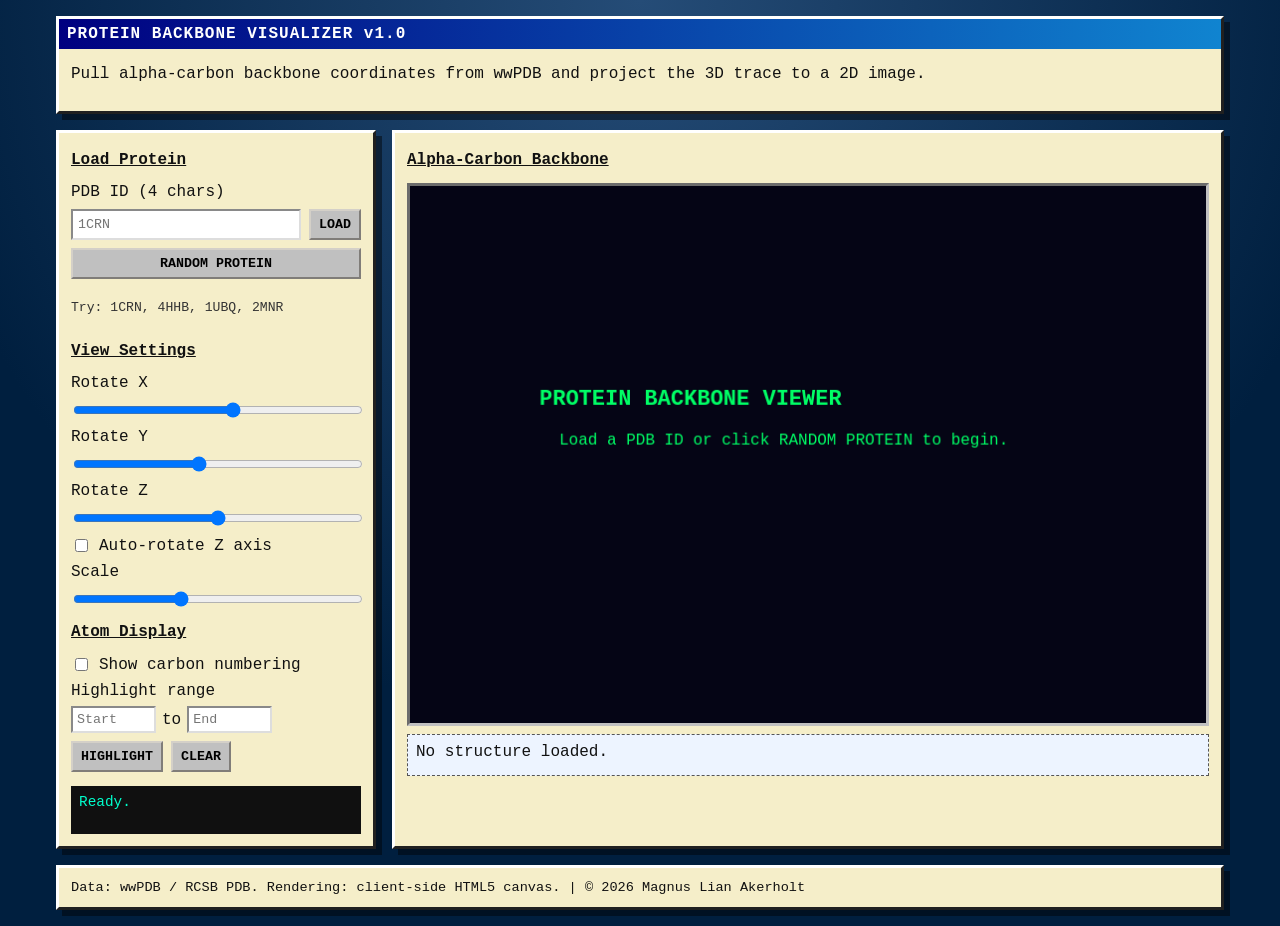
==== index.html @ 9a8c4cea "Add auto-rotate toggle for Z-axis" ====
<!doctype html>
<html lang="en">
  <head>
    <meta charset="UTF-8" />
    <meta name="viewport" content="width=device-width, initial-scale=1.0" />
    <title>Protein Backbone Viewer</title>
    <link rel="stylesheet" href="styles.css" />
  </head>
  <body>
    <div class="page-wrap">
      <header class="window">
        <div class="window-title">PROTEIN BACKBONE VISUALIZER v1.0</div>
        <p>
          Pull alpha-carbon backbone coordinates from wwPDB and project the 3D trace to a 2D
          image.
        </p>
      </header>

      <main class="layout">
        <section class="window controls">
          <h2>Load Protein</h2>
          <label for="pdbId">PDB ID (4 chars)</label>
          <div class="input-row">
            <input id="pdbId" name="pdbId" type="text" maxlength="4" placeholder="1CRN" />
            <button id="loadBtn">LOAD</button>
          </div>
          <button id="randomBtn">RANDOM PROTEIN</button>
          <p class="hint">Try: 1CRN, 4HHB, 1UBQ, 2MNR</p>

          <h2>View Settings</h2>
          <label for="xRot">Rotate X</label>
          <input id="xRot" type="range" min="-180" max="180" value="20" />

          <label for="yRot">Rotate Y</label>
          <input id="yRot" type="range" min="-180" max="180" value="-25" />

          <label for="zRot">Rotate Z</label>
          <input id="zRot" type="range" min="-180" max="180" value="0" />
          <label class="checkbox-row" for="autoRotate">
            <input id="autoRotate" type="checkbox" /> Auto-rotate Z axis
          </label>

          <label for="scale">Scale</label>
          <input id="scale" type="range" min="1" max="12" value="5" />

          <h2>Atom Display</h2>
          <label class="checkbox-row" for="showNumbers">
            <input id="showNumbers" type="checkbox" /> Show carbon numbering
          </label>
          <div class="range-row">
            <label for="highlightStart">Highlight range</label>
            <div class="inline-inputs">
              <input id="highlightStart" type="number" min="1" placeholder="Start" />
              <span>to</span>
              <input id="highlightEnd" type="number" min="1" placeholder="End" />
            </div>
          </div>
          <div class="input-row">
            <button id="applyRangeBtn">HIGHLIGHT</button>
            <button id="clearRangeBtn">CLEAR</button>
          </div>

          <div id="status" class="status">Ready.</div>
        </section>

        <section class="window viewer">
          <h2>Alpha-Carbon Backbone</h2>
          <canvas id="viewerCanvas" width="800" height="540"></canvas>
          <div id="meta" class="meta">No structure loaded.</div>
        </section>
      </main>

      <footer class="window footer">Data: wwPDB / RCSB PDB. Rendering: client-side HTML5 canvas. | © 2026 Magnus Lian Akerholt</footer>
    </div>

    <script src="script.js"></script>
  </body>
</html>
---- styles.css ----
:root {
  --bg: #001f3f;
  --panel: #f5eec9;
  --panel-border-light: #fffffe;
  --panel-border-dark: #202020;
  --ink: #111;
  --accent: #ff00aa;
  --accent-2: #00ffcc;
}

* {
  box-sizing: border-box;
}

body {
  margin: 0;
  font-family: "Courier New", Courier, monospace;
  background: radial-gradient(circle at top, #254c77 0%, var(--bg) 65%);
  color: var(--ink);
  min-height: 100vh;
}

.page-wrap {
  max-width: 1200px;
  margin: 0 auto;
  padding: 16px;
}

.window {
  background: var(--panel);
  border-top: 3px solid var(--panel-border-light);
  border-left: 3px solid var(--panel-border-light);
  border-right: 3px solid var(--panel-border-dark);
  border-bottom: 3px solid var(--panel-border-dark);
  box-shadow: 6px 6px 0 rgba(0, 0, 0, 0.45);
  padding: 12px;
}

.window-title {
  font-weight: 700;
  letter-spacing: 1px;
  color: #fff;
  background: linear-gradient(90deg, #000080 0%, #1084d0 100%);
  padding: 6px 8px;
  margin: -12px -12px 10px -12px;
}

.layout {
  margin-top: 16px;
  display: grid;
  gap: 16px;
  grid-template-columns: 320px 1fr;
}

.controls,
.viewer {
  display: flex;
  flex-direction: column;
  gap: 8px;
}

h2 {
  font-size: 1rem;
  margin: 6px 0;
  text-decoration: underline;
}

.input-row {
  display: flex;
  gap: 8px;
}

.checkbox-row {
  display: flex;
  align-items: center;
  gap: 8px;
}

.range-row {
  display: flex;
  flex-direction: column;
  gap: 6px;
}

.inline-inputs {
  display: flex;
  align-items: center;
  gap: 6px;
}

.inline-inputs input {
  width: 85px;
  font-family: inherit;
  padding: 4px;
  border: 2px inset #ddd;
}

input[type="text"] {
  flex: 1;
  font-family: inherit;
  padding: 5px;
  border: 2px inset #ddd;
  text-transform: uppercase;
}

button {
  font-family: inherit;
  font-weight: bold;
  padding: 6px 8px;
  border: 2px outset #d4d0c8;
  background: #c0c0c0;
  cursor: pointer;
}

button:active {
  border-style: inset;
}

input[type="range"] {
  width: 100%;
}

.hint {
  font-size: 0.82rem;
  color: #333;
}

.status {
  margin-top: 6px;
  padding: 8px;
  background: #101010;
  color: var(--accent-2);
  min-height: 48px;
  font-size: 0.9rem;
}

#viewerCanvas {
  width: 100%;
  max-height: 68vh;
  border: 3px inset #c0c0c0;
  background: #050515;
}

.meta {
  padding: 8px;
  background: #edf4ff;
  border: 1px dashed #555;
  min-height: 42px;
}

.footer {
  margin-top: 16px;
  font-size: 0.85rem;
}

@media (max-width: 920px) {
  .layout {
    grid-template-columns: 1fr;
  }
}
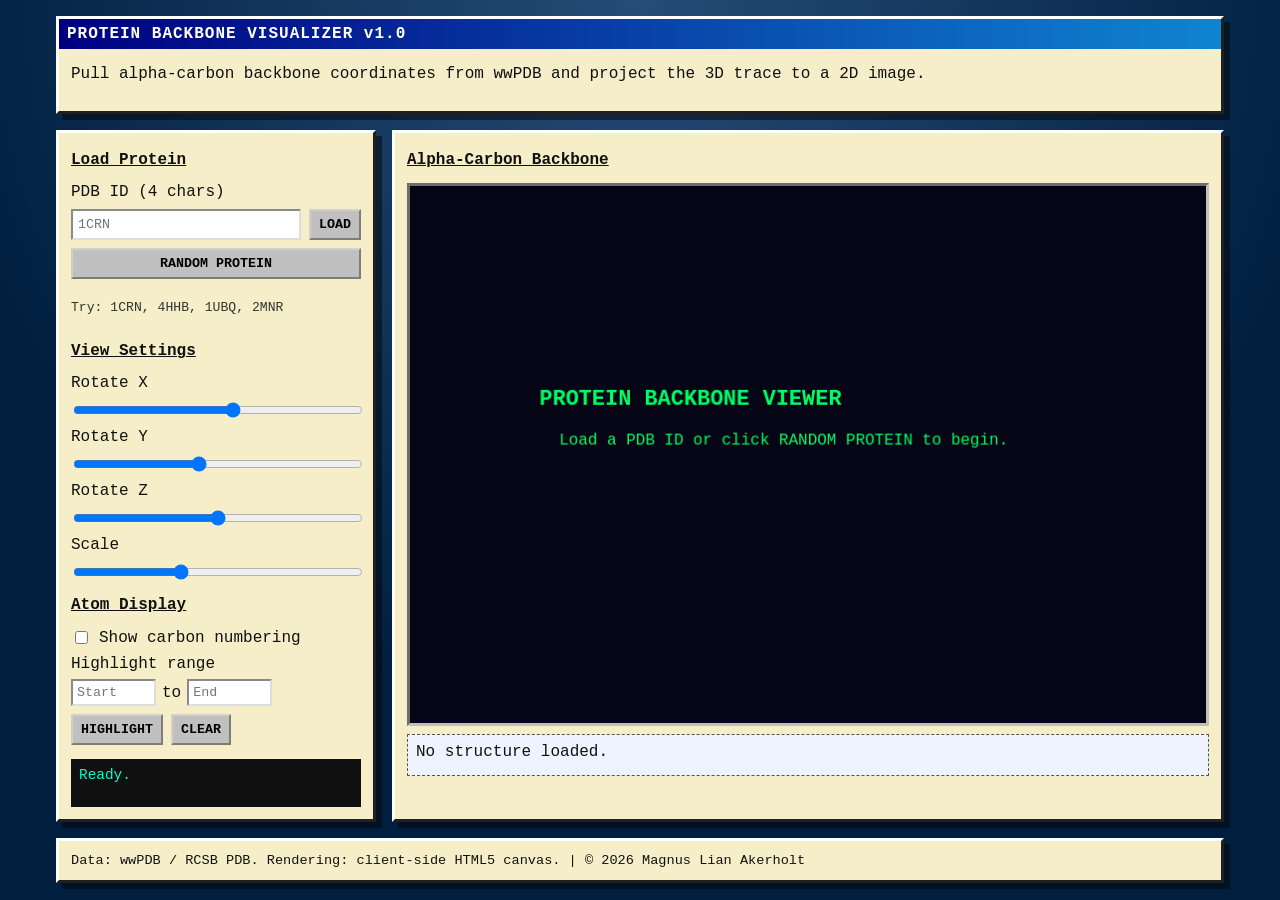
==== commit a614c795: "Merge branch 'main' into codex/add-carbon-backbone-identification-and-highlighting-w7qzag" ====
--- a/index.html
+++ b/index.html
@@ -36,9 +36,6 @@
 
           <label for="zRot">Rotate Z</label>
           <input id="zRot" type="range" min="-180" max="180" value="0" />
-          <label class="checkbox-row" for="autoRotate">
-            <input id="autoRotate" type="checkbox" /> Auto-rotate Z axis
-          </label>
 
           <label for="scale">Scale</label>
           <input id="scale" type="range" min="1" max="12" value="5" />
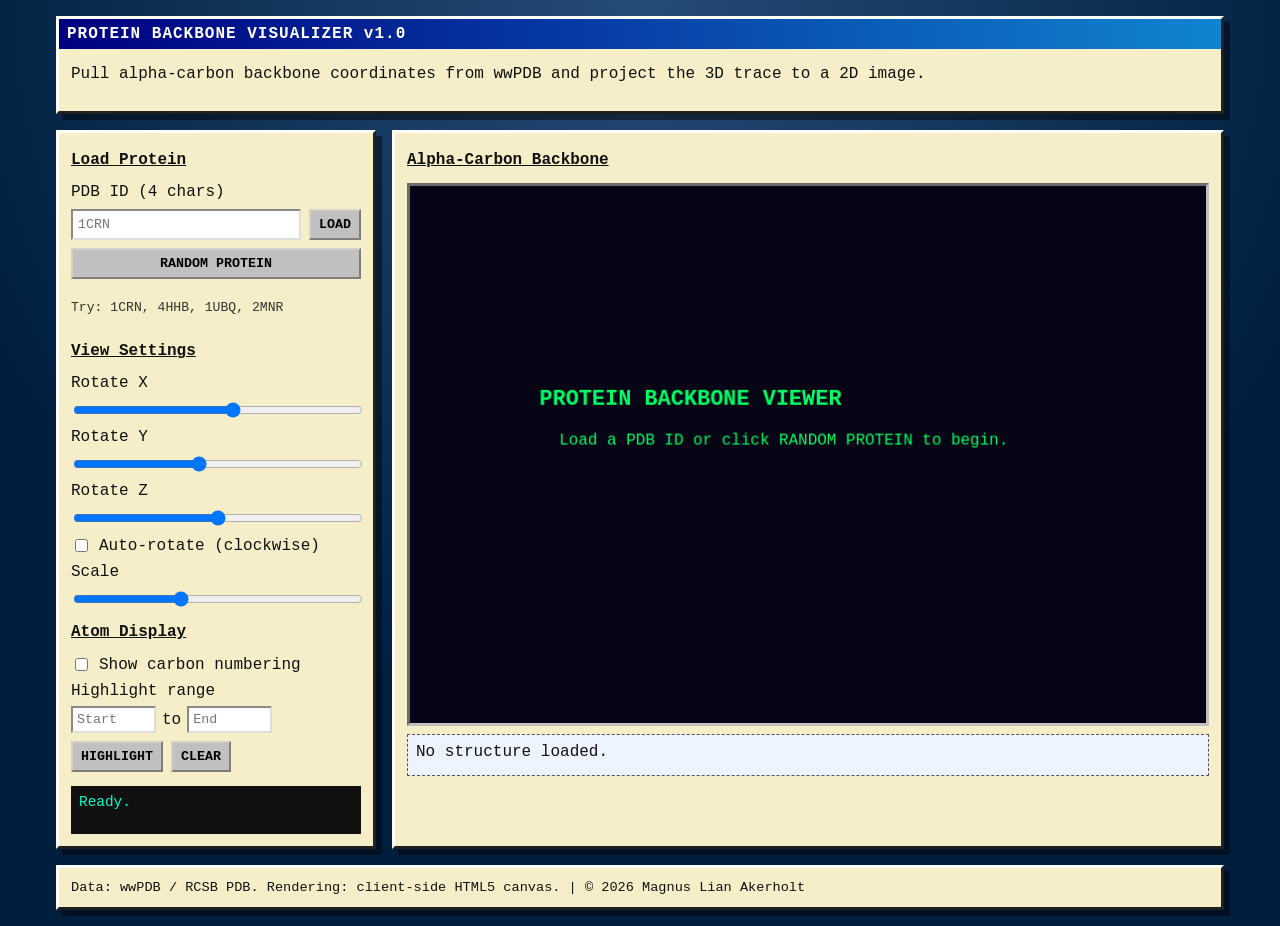
==== commit 642678ab: "Fix auto-rotate with clockwise pedestal-style motion" ====
--- a/index.html
+++ b/index.html
@@ -36,6 +36,9 @@
 
           <label for="zRot">Rotate Z</label>
           <input id="zRot" type="range" min="-180" max="180" value="0" />
+          <label class="checkbox-row" for="autoRotate">
+            <input id="autoRotate" type="checkbox" /> Auto-rotate (clockwise)
+          </label>
 
           <label for="scale">Scale</label>
           <input id="scale" type="range" min="1" max="12" value="5" />
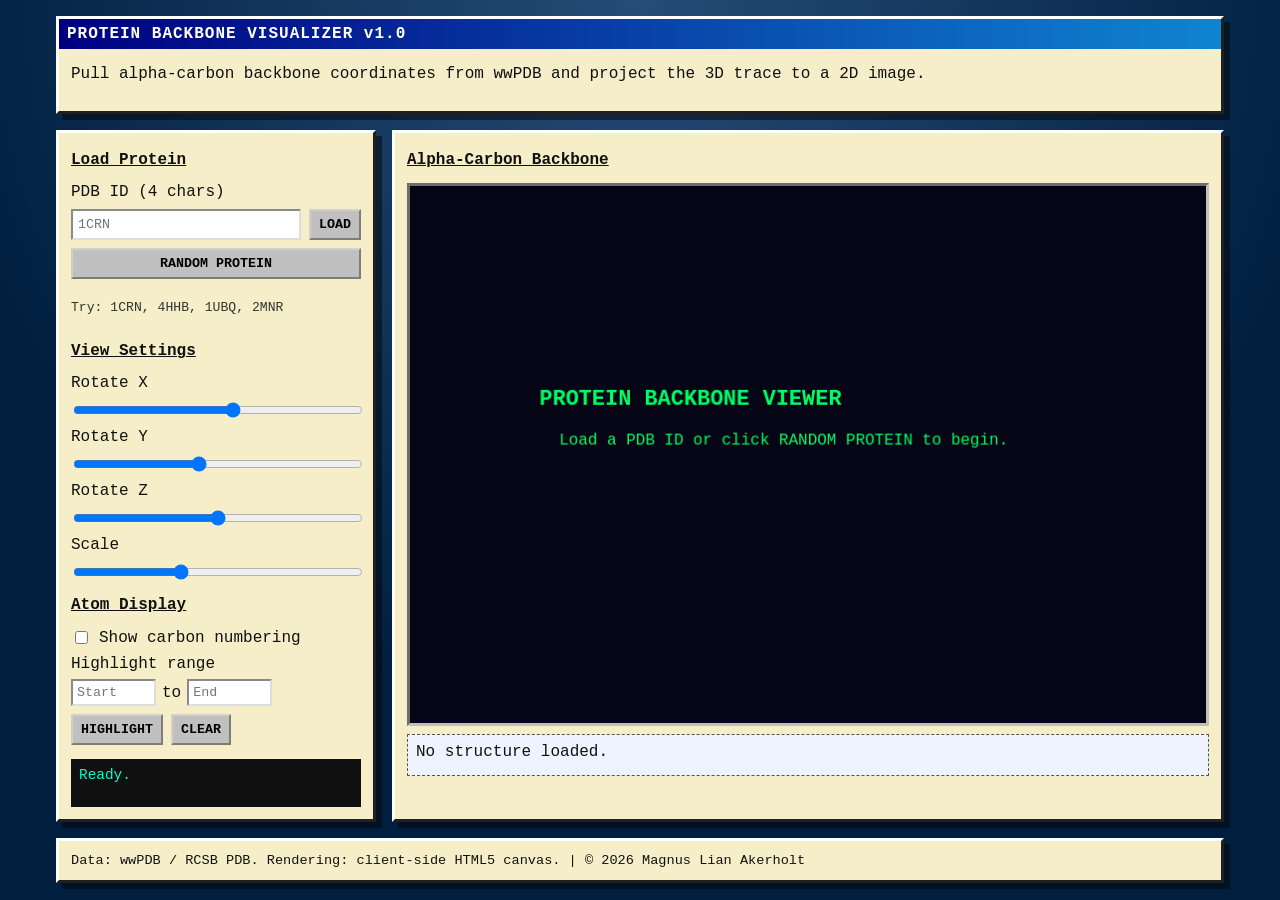
==== commit 5f0e845f: "Merge branch 'main' into codex/add-carbon-backbone-identification-and-highlighting-w3dfl3" ====
--- a/index.html
+++ b/index.html
@@ -36,9 +36,6 @@
 
           <label for="zRot">Rotate Z</label>
           <input id="zRot" type="range" min="-180" max="180" value="0" />
-          <label class="checkbox-row" for="autoRotate">
-            <input id="autoRotate" type="checkbox" /> Auto-rotate (clockwise)
-          </label>
 
           <label for="scale">Scale</label>
           <input id="scale" type="range" min="1" max="12" value="5" />
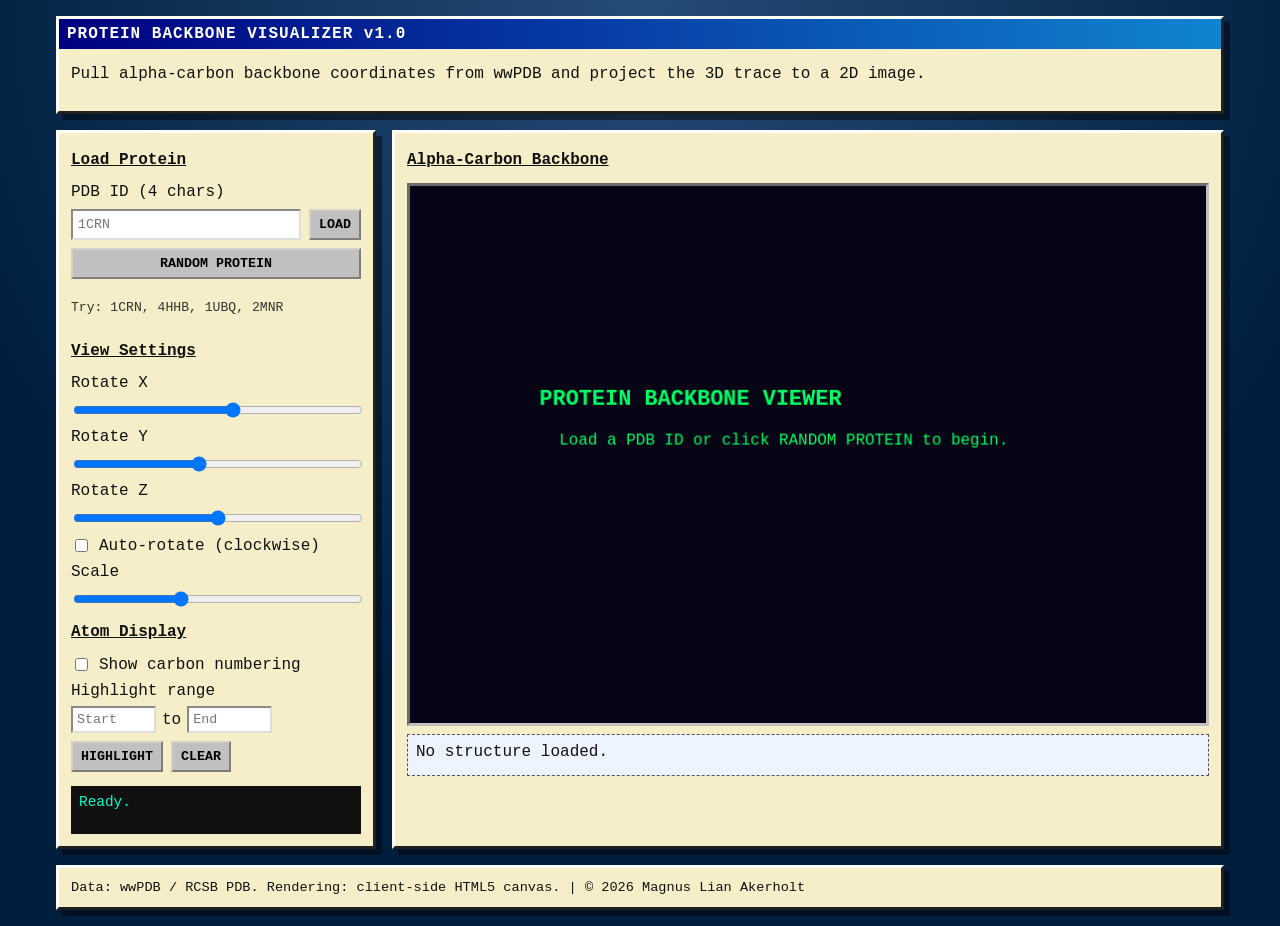
==== commit f886a4dd: "Fix merged rotation by stabilizing backbone transform" ====
--- a/index.html
+++ b/index.html
@@ -36,6 +36,9 @@
 
           <label for="zRot">Rotate Z</label>
           <input id="zRot" type="range" min="-180" max="180" value="0" />
+          <label class="checkbox-row" for="autoRotate">
+            <input id="autoRotate" type="checkbox" /> Auto-rotate (clockwise)
+          </label>
 
           <label for="scale">Scale</label>
           <input id="scale" type="range" min="1" max="12" value="5" />
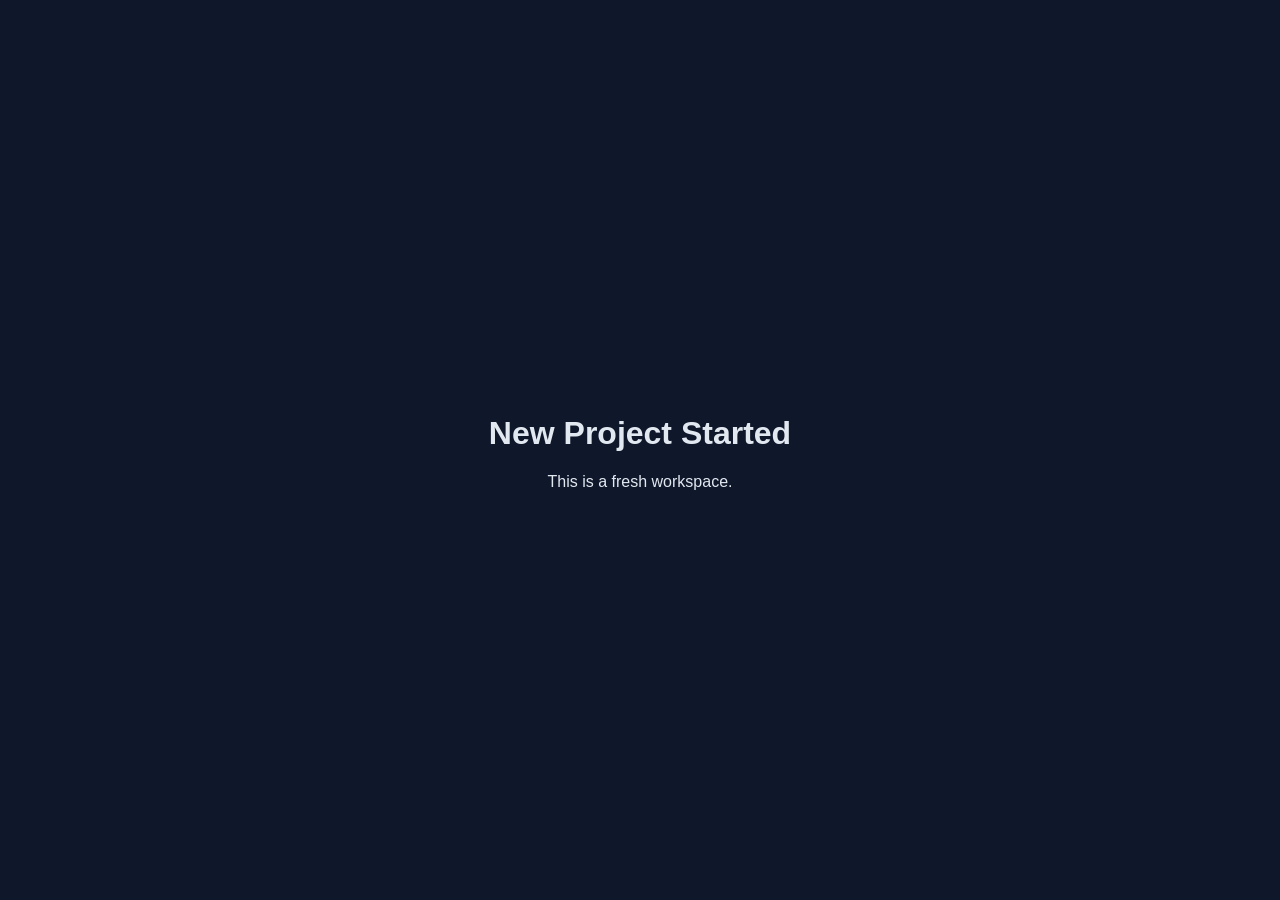
==== commit 1912168e: "Archive current project and reset root for fresh start" ====
--- a/index.html
+++ b/index.html
@@ -3,76 +3,14 @@
   <head>
     <meta charset="UTF-8" />
     <meta name="viewport" content="width=device-width, initial-scale=1.0" />
-    <title>Protein Backbone Viewer</title>
+    <title>New Project</title>
     <link rel="stylesheet" href="styles.css" />
   </head>
   <body>
-    <div class="page-wrap">
-      <header class="window">
-        <div class="window-title">PROTEIN BACKBONE VISUALIZER v1.0</div>
-        <p>
-          Pull alpha-carbon backbone coordinates from wwPDB and project the 3D trace to a 2D
-          image.
-        </p>
-      </header>
-
-      <main class="layout">
-        <section class="window controls">
-          <h2>Load Protein</h2>
-          <label for="pdbId">PDB ID (4 chars)</label>
-          <div class="input-row">
-            <input id="pdbId" name="pdbId" type="text" maxlength="4" placeholder="1CRN" />
-            <button id="loadBtn">LOAD</button>
-          </div>
-          <button id="randomBtn">RANDOM PROTEIN</button>
-          <p class="hint">Try: 1CRN, 4HHB, 1UBQ, 2MNR</p>
-
-          <h2>View Settings</h2>
-          <label for="xRot">Rotate X</label>
-          <input id="xRot" type="range" min="-180" max="180" value="20" />
-
-          <label for="yRot">Rotate Y</label>
-          <input id="yRot" type="range" min="-180" max="180" value="-25" />
-
-          <label for="zRot">Rotate Z</label>
-          <input id="zRot" type="range" min="-180" max="180" value="0" />
-          <label class="checkbox-row" for="autoRotate">
-            <input id="autoRotate" type="checkbox" /> Auto-rotate (clockwise)
-          </label>
-
-          <label for="scale">Scale</label>
-          <input id="scale" type="range" min="1" max="12" value="5" />
-
-          <h2>Atom Display</h2>
-          <label class="checkbox-row" for="showNumbers">
-            <input id="showNumbers" type="checkbox" /> Show carbon numbering
-          </label>
-          <div class="range-row">
-            <label for="highlightStart">Highlight range</label>
-            <div class="inline-inputs">
-              <input id="highlightStart" type="number" min="1" placeholder="Start" />
-              <span>to</span>
-              <input id="highlightEnd" type="number" min="1" placeholder="End" />
-            </div>
-          </div>
-          <div class="input-row">
-            <button id="applyRangeBtn">HIGHLIGHT</button>
-            <button id="clearRangeBtn">CLEAR</button>
-          </div>
-
-          <div id="status" class="status">Ready.</div>
-        </section>
-
-        <section class="window viewer">
-          <h2>Alpha-Carbon Backbone</h2>
-          <canvas id="viewerCanvas" width="800" height="540"></canvas>
-          <div id="meta" class="meta">No structure loaded.</div>
-        </section>
-      </main>
-
-      <footer class="window footer">Data: wwPDB / RCSB PDB. Rendering: client-side HTML5 canvas. | © 2026 Magnus Lian Akerholt</footer>
-    </div>
-
+    <main class="container">
+      <h1>New Project Started</h1>
+      <p>This is a fresh workspace.</p>
+    </main>
     <script src="script.js"></script>
   </body>
 </html>
--- a/styles.css
+++ b/styles.css
@@ -1,160 +1,17 @@
 :root {
-  --bg: #001f3f;
-  --panel: #f5eec9;
-  --panel-border-light: #fffffe;
-  --panel-border-dark: #202020;
-  --ink: #111;
-  --accent: #ff00aa;
-  --accent-2: #00ffcc;
-}
-
-* {
-  box-sizing: border-box;
+  color-scheme: dark;
 }
 
 body {
   margin: 0;
-  font-family: "Courier New", Courier, monospace;
-  background: radial-gradient(circle at top, #254c77 0%, var(--bg) 65%);
-  color: var(--ink);
   min-height: 100vh;
+  display: grid;
+  place-items: center;
+  font-family: Arial, sans-serif;
+  background: #0f172a;
+  color: #e2e8f0;
 }
 
-.page-wrap {
-  max-width: 1200px;
-  margin: 0 auto;
-  padding: 16px;
+.container {
+  text-align: center;
 }
-
-.window {
-  background: var(--panel);
-  border-top: 3px solid var(--panel-border-light);
-  border-left: 3px solid var(--panel-border-light);
-  border-right: 3px solid var(--panel-border-dark);
-  border-bottom: 3px solid var(--panel-border-dark);
-  box-shadow: 6px 6px 0 rgba(0, 0, 0, 0.45);
-  padding: 12px;
-}
-
-.window-title {
-  font-weight: 700;
-  letter-spacing: 1px;
-  color: #fff;
-  background: linear-gradient(90deg, #000080 0%, #1084d0 100%);
-  padding: 6px 8px;
-  margin: -12px -12px 10px -12px;
-}
-
-.layout {
-  margin-top: 16px;
-  display: grid;
-  gap: 16px;
-  grid-template-columns: 320px 1fr;
-}
-
-.controls,
-.viewer {
-  display: flex;
-  flex-direction: column;
-  gap: 8px;
-}
-
-h2 {
-  font-size: 1rem;
-  margin: 6px 0;
-  text-decoration: underline;
-}
-
-.input-row {
-  display: flex;
-  gap: 8px;
-}
-
-.checkbox-row {
-  display: flex;
-  align-items: center;
-  gap: 8px;
-}
-
-.range-row {
-  display: flex;
-  flex-direction: column;
-  gap: 6px;
-}
-
-.inline-inputs {
-  display: flex;
-  align-items: center;
-  gap: 6px;
-}
-
-.inline-inputs input {
-  width: 85px;
-  font-family: inherit;
-  padding: 4px;
-  border: 2px inset #ddd;
-}
-
-input[type="text"] {
-  flex: 1;
-  font-family: inherit;
-  padding: 5px;
-  border: 2px inset #ddd;
-  text-transform: uppercase;
-}
-
-button {
-  font-family: inherit;
-  font-weight: bold;
-  padding: 6px 8px;
-  border: 2px outset #d4d0c8;
-  background: #c0c0c0;
-  cursor: pointer;
-}
-
-button:active {
-  border-style: inset;
-}
-
-input[type="range"] {
-  width: 100%;
-}
-
-.hint {
-  font-size: 0.82rem;
-  color: #333;
-}
-
-.status {
-  margin-top: 6px;
-  padding: 8px;
-  background: #101010;
-  color: var(--accent-2);
-  min-height: 48px;
-  font-size: 0.9rem;
-}
-
-#viewerCanvas {
-  width: 100%;
-  max-height: 68vh;
-  border: 3px inset #c0c0c0;
-  background: #050515;
-}
-
-.meta {
-  padding: 8px;
-  background: #edf4ff;
-  border: 1px dashed #555;
-  min-height: 42px;
-}
-
-.footer {
-  margin-top: 16px;
-  font-size: 0.85rem;
-}
-
-@media (max-width: 920px) {
-  .layout {
-    grid-template-columns: 1fr;
-  }
-}
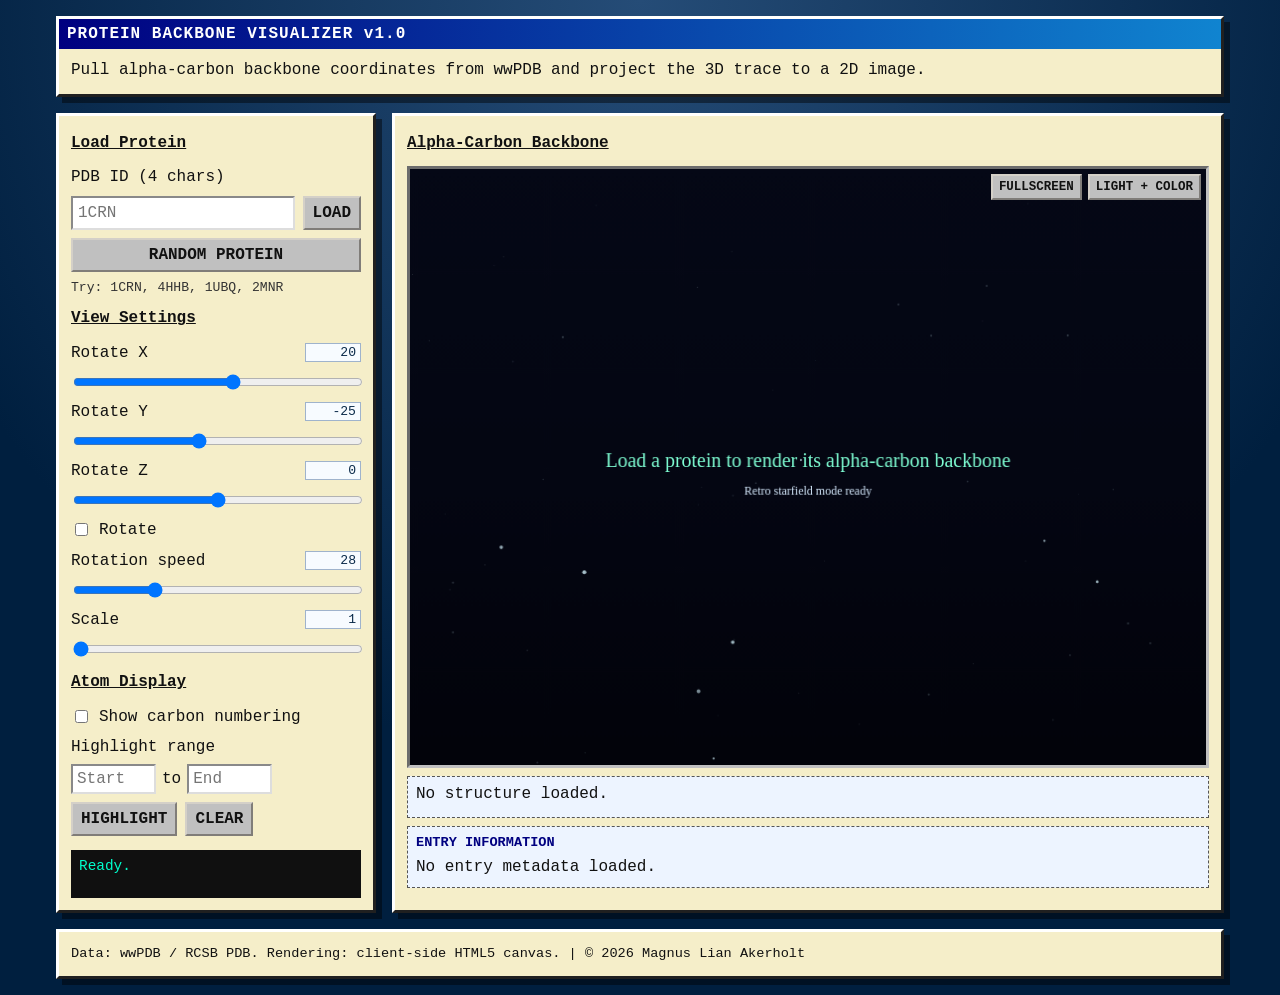
==== commit 21d93213: "Add files via upload" ====
--- a/index.html
+++ b/index.html
@@ -3,14 +3,182 @@
   <head>
     <meta charset="UTF-8" />
     <meta name="viewport" content="width=device-width, initial-scale=1.0" />
-    <title>New Project</title>
+    <title>Protein Backbone Viewer</title>
     <link rel="stylesheet" href="styles.css" />
   </head>
   <body>
-    <main class="container">
-      <h1>New Project Started</h1>
-      <p>This is a fresh workspace.</p>
-    </main>
+    <div class="page-wrap">
+      <header class="window">
+        <div class="window-title">PROTEIN BACKBONE VISUALIZER v1.0</div>
+        <p>
+          Pull alpha-carbon backbone coordinates from wwPDB and project the 3D trace to a 2D
+          image.
+        </p>
+      </header>
+
+      <main class="layout">
+        <section class="window controls">
+          <h2>Load Protein</h2>
+          <label for="pdbId">PDB ID (4 chars)</label>
+          <div class="input-row">
+            <input id="pdbId" name="pdbId" type="text" maxlength="4" placeholder="1CRN" />
+            <button id="loadBtn" type="button">LOAD</button>
+          </div>
+          <button id="randomBtn" type="button">RANDOM PROTEIN</button>
+          <p class="hint">Try: 1CRN, 4HHB, 1UBQ, 2MNR</p>
+
+          <h2>View Settings</h2>
+          <label for="xRot">Rotate X</label>
+          <input id="xRot" type="range" min="-180" max="180" value="20" />
+
+          <label for="yRot">Rotate Y</label>
+          <input id="yRot" type="range" min="-180" max="180" value="-25" />
+
+          <label for="zRot">Rotate Z</label>
+          <input id="zRot" type="range" min="-180" max="180" value="0" />
+          <label class="checkbox-row" for="autoRotate">
+            <input id="autoRotate" type="checkbox" />
+            Rotate
+          </label>
+          <label for="turntableSpeed">Rotation speed</label>
+          <input id="turntableSpeed" type="range" min="5" max="90" value="28" />
+
+          <label for="scale">Scale</label>
+          <input id="scale" type="range" min="1" max="12" value="1" />
+
+          <h2>Atom Display</h2>
+          <label class="checkbox-row" for="showNumbers">
+            <input id="showNumbers" type="checkbox" />
+            Show carbon numbering
+          </label>
+          <div class="range-row">
+            <label for="highlightStart">Highlight range</label>
+            <div class="inline-inputs">
+              <input id="highlightStart" type="number" min="1" placeholder="Start" />
+              <span>to</span>
+              <input id="highlightEnd" type="number" min="1" placeholder="End" />
+            </div>
+          </div>
+          <div class="input-row">
+            <button id="applyRangeBtn" type="button">HIGHLIGHT</button>
+            <button id="clearRangeBtn" type="button">CLEAR</button>
+          </div>
+
+          <div id="status" class="status">Ready.</div>
+        </section>
+
+        <section class="window viewer">
+          <h2>Alpha-Carbon Backbone</h2>
+          <div id="viewerMain" class="viewer-main">
+            <canvas id="viewerCanvas" width="800" height="540"></canvas>
+            <aside class="viewer-dock">
+              <div class="viewer-actions">
+                <button id="fullscreenBtn" class="fullscreen-btn" type="button">FULLSCREEN</button>
+                <button id="configToggleBtn" class="config-toggle" type="button" aria-expanded="false">
+                  LIGHT + COLOR
+                </button>
+              </div>
+              <section id="configPanel" class="config-panel hidden" aria-label="Lighting and color configuration">
+                <h2>Lighting + Color Config</h2>
+
+                <label class="checkbox-row" for="lightingEnabled">
+                  <input id="lightingEnabled" type="checkbox" />
+                  Enable lighting effects
+                </label>
+                <label class="checkbox-row" for="showLightSource">
+                  <input id="showLightSource" type="checkbox" />
+                  Show light source marker
+                </label>
+
+                <label for="lightX">Light X</label>
+                <input id="lightX" type="range" min="-1.5" max="1.5" step="0.01" value="-0.6" />
+
+                <label for="lightY">Light Y</label>
+                <input id="lightY" type="range" min="-1.5" max="1.5" step="0.01" value="0.8" />
+
+                <label for="lightZ">Light Z</label>
+                <input id="lightZ" type="range" min="-1.5" max="1.5" step="0.01" value="0.75" />
+
+                <label for="lightStrength">Light strength</label>
+                <input id="lightStrength" type="range" min="0" max="30" step="0.1" value="8" />
+
+                <label for="ambientStrength">Ambient light</label>
+                <input id="ambientStrength" type="range" min="0" max="1.2" step="0.01" value="0.38" />
+
+                <label for="diffuseStrength">Diffuse strength</label>
+                <input id="diffuseStrength" type="range" min="0" max="1.8" step="0.01" value="0.9" />
+
+                <label for="specularStrength">Specular strength</label>
+                <input id="specularStrength" type="range" min="0" max="1.2" step="0.01" value="0.3" />
+
+                <label for="shininess">Shininess</label>
+                <input id="shininess" type="range" min="4" max="96" step="1" value="28" />
+
+                <label for="backboneThickness">Backbone thickness</label>
+                <input id="backboneThickness" type="range" min="1" max="8" step="0.1" value="2.4" />
+
+                <label for="atomSize">Atom size</label>
+                <input id="atomSize" type="range" min="1.4" max="10" step="0.1" value="3.2" />
+
+                <label for="proteinZoom">Protein zoom</label>
+                <input id="proteinZoom" type="range" min="0.5" max="3.5" step="0.05" value="1" />
+
+                <label for="chainShadeDifference">Chain shade difference</label>
+                <input id="chainShadeDifference" type="range" min="0" max="2" step="0.05" value="1.35" />
+
+                <label class="checkbox-row" for="showLegendOverlay">
+                  <input id="showLegendOverlay" type="checkbox" checked />
+                  Show legend in render
+                </label>
+                <label class="checkbox-row" for="showStructureOverlay">
+                  <input id="showStructureOverlay" type="checkbox" />
+                  Show structure info in render
+                </label>
+                <label class="checkbox-row" for="showEntryOverlay">
+                  <input id="showEntryOverlay" type="checkbox" />
+                  Show entry info in render
+                </label>
+                <label class="checkbox-row" for="autoRandomProtein">
+                  <input id="autoRandomProtein" type="checkbox" />
+                  Auto-random protein every 60 s
+                </label>
+
+                <div class="config-grid">
+                  <label for="backboneColor">Backbone color</label>
+                  <input id="backboneColor" type="color" value="#4ae560" />
+
+                  <label for="atomColor">Atom color</label>
+                  <input id="atomColor" type="color" value="#fca503" />
+
+                  <label for="highlightColor">Highlight color</label>
+                  <input id="highlightColor" type="color" value="#ffd85c" />
+
+                  <label for="labelColor">Label color</label>
+                  <input id="labelColor" type="color" value="#d6ffdf" />
+
+                  <label for="bgTopColor">Background top</label>
+                  <input id="bgTopColor" type="color" value="#050816" />
+
+                  <label for="bgBottomColor">Background bottom</label>
+                  <input id="bgBottomColor" type="color" value="#02030a" />
+                </div>
+              </section>
+            </aside>
+          </div>
+          <div id="meta" class="meta">No structure loaded.</div>
+          <div id="infoBox" class="info-box">
+            <div class="info-box-title">Entry Information</div>
+            <div id="infoContent" class="info-content">No entry metadata loaded.</div>
+          </div>
+        </section>
+      </main>
+
+      <footer class="window footer">
+        Data: wwPDB / RCSB PDB. Rendering: client-side HTML5 canvas. | &copy; 2026 Magnus Lian
+        Akerholt
+      </footer>
+    </div>
+
     <script src="script.js"></script>
   </body>
 </html>
--- a/styles.css
+++ b/styles.css
@@ -1,17 +1,322 @@
 :root {
-  color-scheme: dark;
+  --bg: #001f3f;
+  --panel: #f5eec9;
+  --panel-border-light: #fffffe;
+  --panel-border-dark: #202020;
+  --ink: #111;
+  --accent: #ff00aa;
+  --accent-2: #00ffcc;
+  --accent-3: #000080;
+  --accent-4: #1084d0;
+  --danger-bg: #3b1010;
+  --danger-ink: #ffd2d2;
+}
+
+* {
+  box-sizing: border-box;
 }
 
 body {
   margin: 0;
   min-height: 100vh;
+  font-family: "Courier New", Courier, monospace;
+  background: radial-gradient(circle at top, #254c77 0%, var(--bg) 65%);
+  color: var(--ink);
+}
+
+.page-wrap {
+  max-width: 1200px;
+  margin: 0 auto;
+  padding: 16px;
+}
+
+.window {
+  background: var(--panel);
+  border-top: 3px solid var(--panel-border-light);
+  border-left: 3px solid var(--panel-border-light);
+  border-right: 3px solid var(--panel-border-dark);
+  border-bottom: 3px solid var(--panel-border-dark);
+  box-shadow: 6px 6px 0 rgba(0, 0, 0, 0.45);
+  padding: 12px;
+}
+
+header.window,
+.footer {
+  padding: 12px;
+}
+
+.window-title {
+  margin: -12px -12px 10px -12px;
+  padding: 6px 8px;
+  font-weight: 700;
+  letter-spacing: 1px;
+  color: #fff;
+  background: linear-gradient(90deg, var(--accent-3) 0%, var(--accent-4) 100%);
+}
+
+.layout {
+  margin-top: 16px;
   display: grid;
-  place-items: center;
-  font-family: Arial, sans-serif;
-  background: #0f172a;
-  color: #e2e8f0;
-}
-
-.container {
-  text-align: center;
-}
+  gap: 16px;
+  grid-template-columns: 320px 1fr;
+}
+
+.controls,
+.viewer {
+  display: flex;
+  flex-direction: column;
+  gap: 8px;
+}
+
+.viewer-main {
+  position: relative;
+  width: 100%;
+  min-height: 360px;
+}
+
+.viewer-dock {
+  position: absolute;
+  top: 8px;
+  right: 8px;
+  z-index: 6;
+  display: flex;
+  flex-direction: column;
+  gap: 6px;
+  align-items: flex-end;
+}
+
+.viewer-actions {
+  display: flex;
+  gap: 6px;
+}
+
+h2 {
+  margin: 6px 0;
+  font-size: 1rem;
+  text-decoration: underline;
+}
+
+label {
+  display: block;
+  margin: 2px 0;
+}
+
+label.slider-label {
+  display: flex;
+  align-items: center;
+  justify-content: space-between;
+  gap: 8px;
+}
+
+.slider-value {
+  min-width: 56px;
+  padding: 1px 4px;
+  text-align: right;
+  font-size: 0.82rem;
+  color: #0a2a49;
+  border: 1px solid #9fb3cc;
+  background: #f7fbff;
+}
+
+input,
+button {
+  font: inherit;
+}
+
+input[type="text"] {
+  flex: 1;
+  padding: 5px;
+  border: 2px inset #ddd;
+  text-transform: uppercase;
+}
+
+input[type="number"] {
+  width: 85px;
+  padding: 4px;
+  border: 2px inset #ddd;
+}
+
+input[type="range"] {
+  width: 100%;
+}
+
+button {
+  padding: 6px 8px;
+  font-weight: bold;
+  border: 2px outset #d4d0c8;
+  background: #c0c0c0;
+  color: var(--ink);
+  cursor: pointer;
+}
+
+button:hover {
+  filter: brightness(1.03);
+}
+
+button:active {
+  border-style: inset;
+}
+
+.input-row {
+  display: flex;
+  gap: 8px;
+}
+
+.checkbox-row {
+  display: flex;
+  align-items: center;
+  gap: 8px;
+}
+
+.checkbox-row input {
+  width: auto;
+}
+
+.range-row {
+  display: flex;
+  flex-direction: column;
+  gap: 6px;
+}
+
+.inline-inputs {
+  display: flex;
+  align-items: center;
+  gap: 6px;
+}
+
+.hint {
+  margin: 0;
+  font-size: 0.82rem;
+  color: #333;
+}
+
+.config-toggle {
+  padding: 4px 6px;
+  font-size: 0.78rem;
+}
+
+.fullscreen-btn {
+  padding: 4px 6px;
+  font-size: 0.78rem;
+}
+
+.config-panel {
+  width: min(360px, calc(100vw - 54px));
+  padding: 8px;
+  border: 2px inset #cfd7e5;
+  background: #e6ecf7;
+  max-height: 60vh;
+  overflow: auto;
+}
+
+.config-panel.hidden {
+  display: none;
+}
+
+.config-grid {
+  margin-top: 4px;
+  display: grid;
+  grid-template-columns: 1fr auto;
+  gap: 6px 8px;
+  align-items: center;
+}
+
+.config-grid input[type="color"] {
+  width: 44px;
+  height: 28px;
+  padding: 0;
+  border: 2px inset #ddd;
+  background: transparent;
+}
+
+.status {
+  min-height: 48px;
+  margin-top: 6px;
+  padding: 8px;
+  background: #101010;
+  color: var(--accent-2);
+  font-size: 0.9rem;
+}
+
+.status.error {
+  background: var(--danger-bg);
+  color: var(--danger-ink);
+}
+
+#viewerCanvas {
+  width: 100%;
+  aspect-ratio: 4 / 3;
+  height: auto;
+  max-height: 72vh;
+  display: block;
+  border: 3px inset #c0c0c0;
+  background: linear-gradient(180deg, #050816 0%, #02030a 100%);
+}
+
+#viewerMain:fullscreen {
+  background: #030811;
+  padding: 10px;
+}
+
+#viewerMain:fullscreen #viewerCanvas {
+  width: 100%;
+  height: calc(100vh - 20px);
+  max-height: none;
+  aspect-ratio: auto;
+}
+
+#viewerMain:fullscreen .config-panel {
+  max-height: calc(100vh - 80px);
+}
+
+.meta,
+.info-box {
+  padding: 8px;
+  background: #edf4ff;
+  border: 1px dashed #555;
+}
+
+.meta {
+  min-height: 42px;
+}
+
+.info-box {
+  min-height: 62px;
+}
+
+.info-box-title {
+  margin-bottom: 6px;
+  font-size: 0.85rem;
+  font-weight: bold;
+  color: var(--accent-3);
+  text-transform: uppercase;
+}
+
+.info-content {
+  line-height: 1.45;
+}
+
+header p,
+.footer {
+  margin: 0;
+  line-height: 1.45;
+}
+
+.footer {
+  margin-top: 16px;
+  font-size: 0.85rem;
+}
+
+@media (max-width: 920px) {
+  .layout {
+    grid-template-columns: 1fr;
+  }
+
+  .input-row {
+    flex-direction: column;
+  }
+
+  .viewer-main {
+    min-height: 300px;
+  }
+}
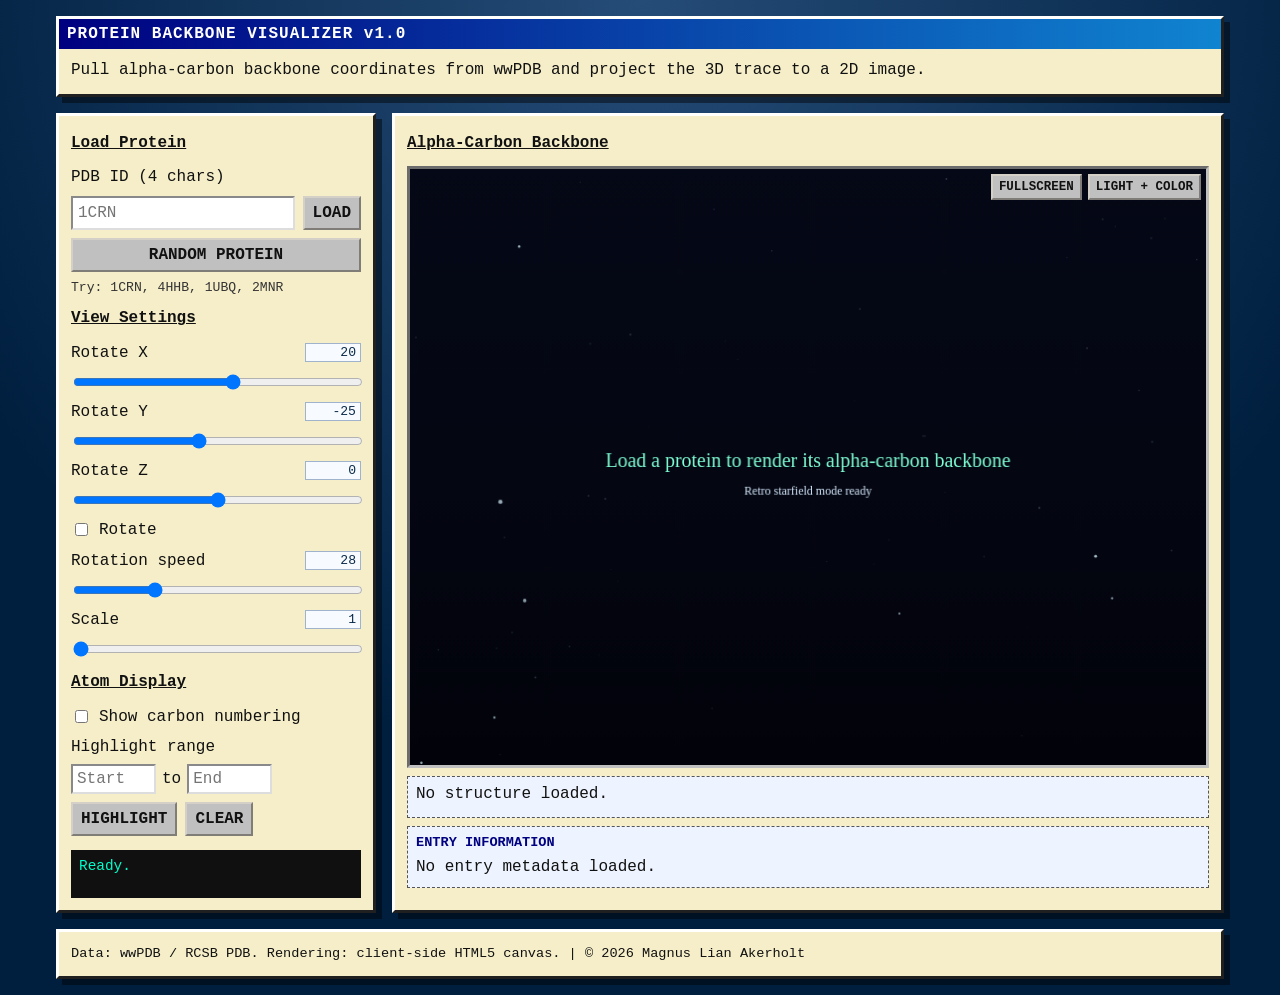
==== commit eba55d6a: "Add files via upload" ====
--- a/index.html
+++ b/index.html
@@ -140,7 +140,7 @@
                 </label>
                 <label class="checkbox-row" for="autoRandomProtein">
                   <input id="autoRandomProtein" type="checkbox" />
-                  Auto-random protein every 60 s
+                  Auto-random protein every 15 s
                 </label>
 
                 <div class="config-grid">
